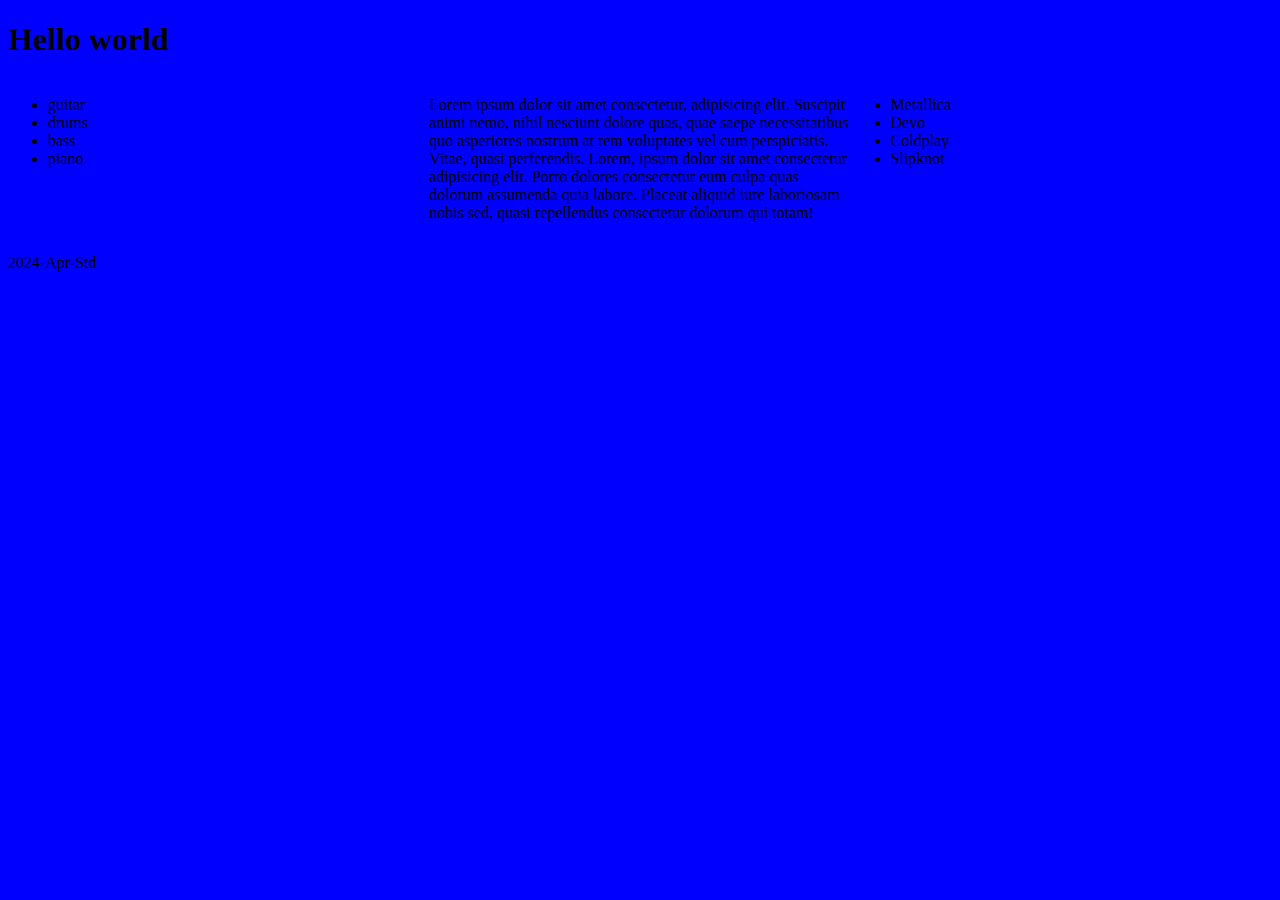
==== div_hell.html @ 63d3af32 "added navbar and div hell git push origin main git add" ====
<!DOCTYPE html>
<html lang="en">
  <head>
    <meta charset="UTF-8" />
    <meta name="viewport" content="width=device-width, initial-scale=1.0" />
    <title>Document</title>
    <link rel="stylesheet" href="./style.css" />
  </head>
  <body>
    <header class="row">
      <h1>Hello world</h1>
    </header>
    <main class="row">
      <div class="column">
        <ul>
          <li>guitar</li>
          <li>drums</li>
          <li>bass</li>
          <li>piano</li>
        </ul>
      </div>
      <article class="column">
        <p>
          Lorem ipsum dolor sit amet consectetur, adipisicing elit. Suscipit
          animi nemo, nihil nesciunt dolore quas, quae saepe necessitatibus quo
          asperiores nostrum at rem voluptates vel cum perspiciatis. Vitae,
          quasi perferendis. Lorem, ipsum dolor sit amet consectetur adipisicing
          elit. Porro dolores consectetur eum culpa quas dolorum assumenda quia
          labore. Placeat aliquid iure laboriosam nobis sed, quasi repellendus
          consectetur dolorum qui totam!
        </p>
      </article>
      <aside class="column">
        <ul>
          <li>Metallica</li>
          <li>Devo</li>
          <li>Coldplay</li>
          <li>Slipknot</li>
        </ul>
      </aside>
    </main>
    <footer class="row">
      <p>2024-Apr-Std</p>
    </footer>
  </body>
</html>
---- style.css ----
/* Default styles for small screens and anything not caught by media */

body {
  background-color: palegreen;
}
/* Styles for screens 600px wide and larger */
/* @media screen and (min-width: 600px) { */
/* OR */
@media screen and (width > 600px) {
  body {
    background-color: blue;
  }
}

.column {
  width: 100%;
}

/* _____separation line... i copied the below to use above_____ */

/* Create three equal columns that float next to each other */
.column {
  float: left;
  width: 33.33%;
}

/* Clear floats after the columns */
.row:after {
  content: "";
  display: table;
  clear: both;
}

/* Responsive layout - makes the three columns stack on top of each other instead of next to each other on smaller screens (600px wide or less) */
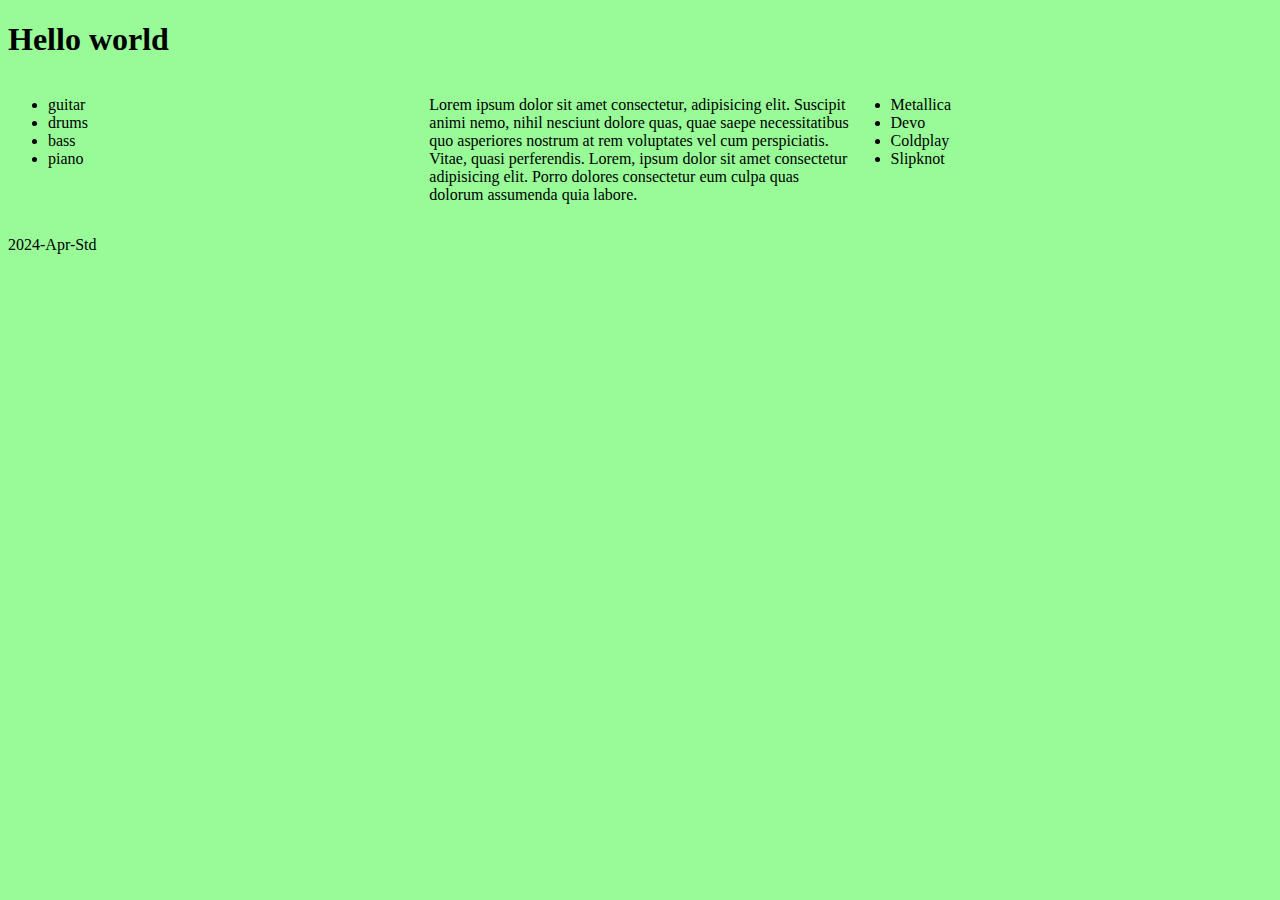
==== commit d6a3011c: "finished catching up from tues w2, incl div_hell.html" ====
--- a/div_hell.html
+++ b/div_hell.html
@@ -7,10 +7,10 @@
     <link rel="stylesheet" href="./style.css" />
   </head>
   <body>
-    <header class="row">
+    <div class="row">
       <h1>Hello world</h1>
-    </header>
-    <main class="row">
+    </div>
+    <div class="row">
       <div class="column">
         <ul>
           <li>guitar</li>
@@ -19,28 +19,27 @@
           <li>piano</li>
         </ul>
       </div>
-      <article class="column">
+      <div class="column">
         <p>
           Lorem ipsum dolor sit amet consectetur, adipisicing elit. Suscipit
           animi nemo, nihil nesciunt dolore quas, quae saepe necessitatibus quo
           asperiores nostrum at rem voluptates vel cum perspiciatis. Vitae,
           quasi perferendis. Lorem, ipsum dolor sit amet consectetur adipisicing
           elit. Porro dolores consectetur eum culpa quas dolorum assumenda quia
-          labore. Placeat aliquid iure laboriosam nobis sed, quasi repellendus
-          consectetur dolorum qui totam!
+          labore.
         </p>
-      </article>
-      <aside class="column">
+      </div>
+      <div class="column">
         <ul>
           <li>Metallica</li>
           <li>Devo</li>
           <li>Coldplay</li>
           <li>Slipknot</li>
         </ul>
-      </aside>
-    </main>
-    <footer class="row">
+      </div>
+    </div>
+    <div class="row">
       <p>2024-Apr-Std</p>
-    </footer>
+    </div>
   </body>
 </html>
--- a/style.css
+++ b/style.css
@@ -1,34 +1,27 @@
 /* Default styles for small screens and anything not caught by media */
-
 body {
-  background-color: palegreen;
-}
-/* Styles for screens 600px wide and larger */
-/* @media screen and (min-width: 600px) { */
-/* OR */
-@media screen and (width > 600px) {
-  body {
-    background-color: blue;
-  }
+  background-color: rgb(30, 142, 234);
 }
 
 .column {
   width: 100%;
 }
+/* Style for screens 600px wide and larger */
+/* @media screen and (min-width: 600px) { */
+/* ^^ OR vv */
+@media screen and (width > 600px) {
+  body {
+    background-color: palegreen;
+  }
+  .column {
+    float: left;
+    width: 33.33%;
+  }
 
-/* _____separation line... i copied the below to use above_____ */
-
-/* Create three equal columns that float next to each other */
-.column {
-  float: left;
-  width: 33.33%;
+  /* Clear floats after the columns */
+  .row:after {
+    content: "";
+    display: table;
+    clear: both;
+  }
 }
-
-/* Clear floats after the columns */
-.row:after {
-  content: "";
-  display: table;
-  clear: both;
-}
-
-/* Responsive layout - makes the three columns stack on top of each other instead of next to each other on smaller screens (600px wide or less) */
